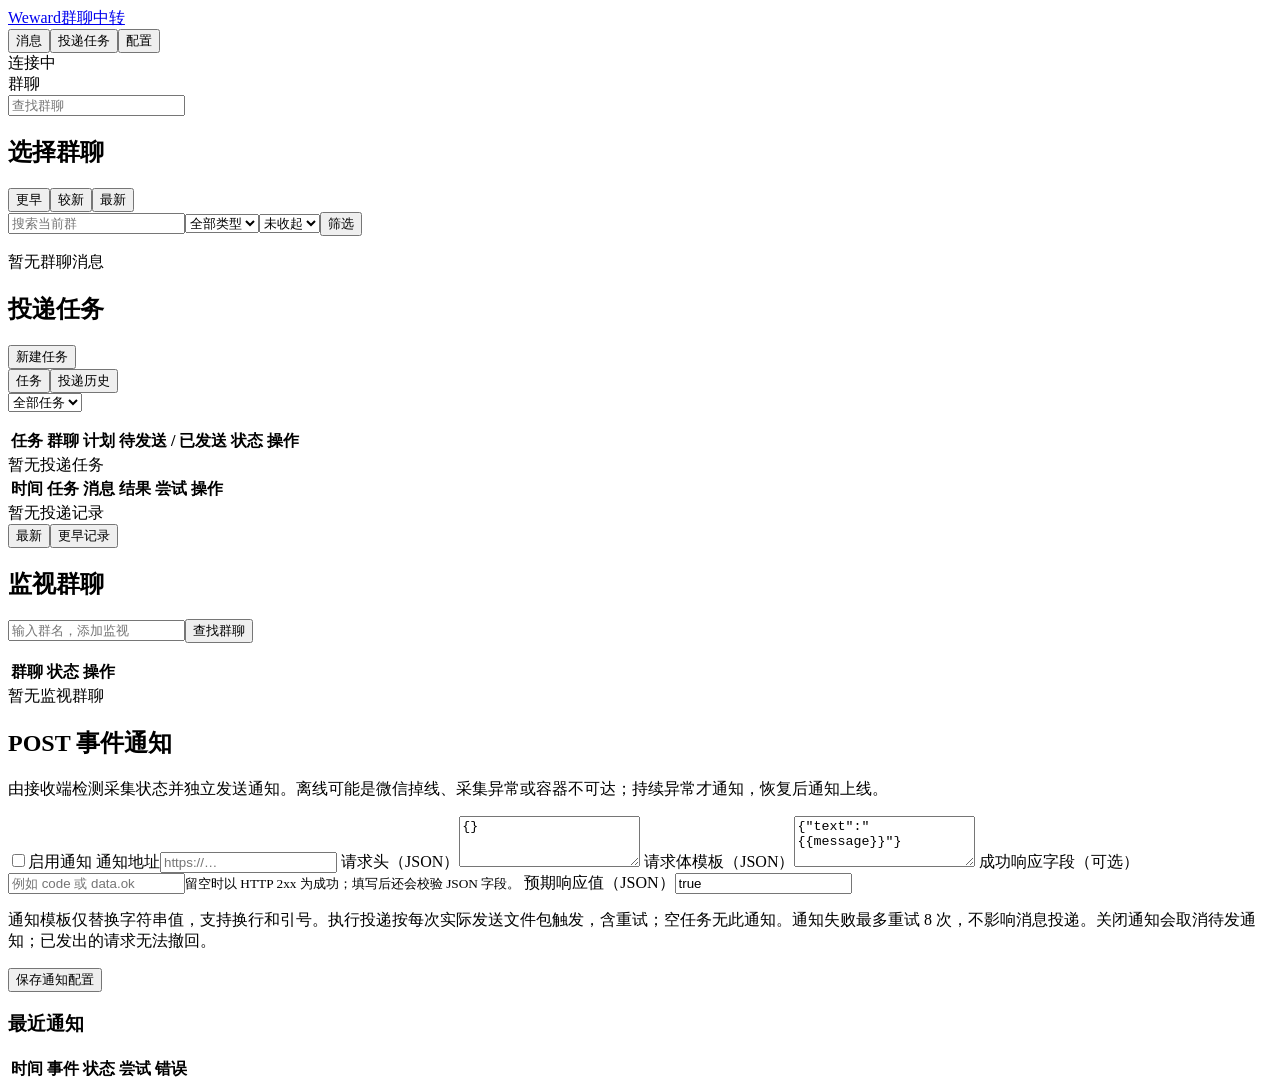
==== weward/static/receiver.html @ d9fa7c00 "Initial release v0.1.0" ====
<!doctype html>
<html lang="zh-CN">
<head><meta charset="utf-8"><meta name="viewport" content="width=device-width, initial-scale=1"><title>Weward</title><link rel="stylesheet" href="/receiver.css"><script src="/receiver.js" defer></script></head>
<body>
<header class="app-header"><a href="/" class="brand">Weward<span>群聊中转</span></a><nav aria-label="主导航"><button data-tab="messages" class="active" aria-pressed="true">消息</button><button data-tab="jobs" aria-pressed="false">投递任务</button><button data-tab="settings" aria-pressed="false">配置</button></nav><span id="connection" class="connection">连接中</span></header>
<main>
<section id="messages-panel" class="workspace">
  <aside class="rooms-sidebar"><div class="sidebar-title">群聊 <span id="room-count"></span></div><input id="room-search" type="search" placeholder="查找群聊" aria-label="查找群聊"><div id="room-list" class="room-list"></div></aside>
  <div class="conversation">
    <header class="conversation-header"><div class="conversation-heading"><h1 id="room-title">选择群聊</h1><span id="room-summary" class="muted"></span></div><div class="paging"><button id="older" class="quiet">更早</button><button id="newer" class="quiet">较新</button><button id="latest" class="quiet">最新</button></div></header>
    <form id="message-filters" class="message-filters"><input id="message-query" type="search" placeholder="搜索当前群" aria-label="搜索当前群"><select id="message-type" aria-label="消息类型"><option value="">全部类型</option><option value="text">文字</option><option value="image">图片</option><option value="link">链接</option><option value="reply">引用</option></select><select id="message-archived" aria-label="整理状态"><option value="0">未收起</option><option value="all">全部</option><option value="1">已收起</option></select><button type="submit" class="quiet">筛选</button></form>
    <p id="messages-error" class="inline-error hidden" role="alert"></p><div id="message-list" class="message-list"><div class="empty">暂无群聊消息</div></div>
  </div>
</section>
<section id="jobs-panel" class="page hidden">
  <header class="page-header"><h1>投递任务</h1><button id="new-job" class="primary">新建任务</button></header>
  <div class="section-bar"><div class="subtabs" aria-label="投递视图"><button data-job-view="active" class="active" aria-pressed="true">任务 <span id="job-count"></span></button><button data-job-view="history" aria-pressed="false">投递历史</button></div><select id="history-job" class="hidden" aria-label="筛选投递历史任务"><option value="">全部任务</option></select></div>
  <p id="jobs-error" class="inline-error hidden" role="alert"></p>
  <div id="active-jobs" class="table-scroll"><table><thead><tr><th>任务</th><th>群聊</th><th>计划</th><th>待发送 / 已发送</th><th>状态</th><th class="actions-column">操作</th></tr></thead><tbody id="job-list"></tbody></table><div id="jobs-empty" class="empty hidden">暂无投递任务</div></div>
  <div id="job-history" class="hidden"><div class="table-scroll"><table><thead><tr><th>时间</th><th>任务</th><th>消息</th><th>结果</th><th>尝试</th><th class="actions-column">操作</th></tr></thead><tbody id="history-list"></tbody></table><div id="history-empty" class="empty hidden">暂无投递记录</div></div><div class="history-paging"><button id="history-latest" class="quiet">最新</button><button id="history-older" class="quiet">更早记录</button></div></div>
</section>
<section id="settings-panel" class="page hidden">
  <header class="page-header"><h1>监视群聊</h1><span id="collector-state" class="muted"></span></header>
  <form id="group-search-form" class="group-search"><input id="group-query" type="search" placeholder="输入群名，添加监视" aria-label="搜索群名" required><button type="submit" class="primary">查找群聊</button></form>
  <p id="settings-error" class="inline-error hidden" role="alert"></p><div id="group-results" class="search-results hidden"></div>
  <div class="table-scroll"><table><thead><tr><th>群聊</th><th>状态</th><th class="actions-column">操作</th></tr></thead><tbody id="monitored-list"></tbody></table><div id="monitored-empty" class="empty hidden">暂无监视群聊</div></div>
  <section class="notification-settings"><header class="page-header"><h2>POST 事件通知</h2><span id="notification-saved" class="muted"></span></header>
    <p class="muted">由接收端检测采集状态并独立发送通知。离线可能是微信掉线、采集异常或容器不可达；持续异常才通知，恢复后通知上线。</p>
    <form id="notification-form"><div class="form-grid">
      <label class="check-field"><input id="notification-enabled" type="checkbox">启用通知</label>
      <label>通知地址<input id="notification-url" type="url" placeholder="https://…"></label>
      <label>请求头（JSON）<textarea id="notification-headers" rows="3" spellcheck="false">{}</textarea></label>
      <label>请求体模板（JSON）<textarea id="notification-body" rows="3" spellcheck="false">{"text":"{{message}}"}</textarea></label>
      <label>成功响应字段（可选）<input id="notification-response-field" placeholder="例如 code 或 data.ok"><small>留空时以 HTTP 2xx 为成功；填写后还会校验 JSON 字段。</small></label>
      <label>预期响应值（JSON）<input id="notification-response-value" value="true" placeholder="true、0 或字符串"></label>
    </div><p id="notification-placeholders" class="muted"></p><div id="notification-events" class="notification-events"></div>
    <p class="muted">通知模板仅替换字符串值，支持换行和引号。执行投递按每次实际发送文件包触发，含重试；空任务无此通知。通知失败最多重试 8 次，不影响消息投递。关闭通知会取消待发通知；已发出的请求无法撤回。</p>
    <p id="notification-error" class="inline-error hidden" role="alert"></p><button id="save-notifications" type="submit" class="primary">保存通知配置</button></form>
    <h3>最近通知</h3><div class="table-scroll"><table><thead><tr><th>时间</th><th>事件</th><th>状态</th><th>尝试</th><th>错误</th></tr></thead><tbody id="notification-history"></tbody></table></div>
  </section>
</section>
</main>
<div id="toast" class="toast hidden" role="status"></div>
<dialog id="job-dialog"><form id="job-form"><header class="dialog-header"><h2 id="job-form-title">新建任务</h2><button type="button" class="icon-button" data-close="job-dialog" aria-label="关闭">×</button></header><div class="form-grid">
  <label>名称<input id="job-name" required maxlength="200"></label><label>接收地址<input id="job-url" type="url" required placeholder="https://…"></label>
  <label>执行计划<input id="job-cron" required value="0 9 * * *" aria-describedby="cron-hint"><small id="cron-hint">每天 9 点：0 9 * * *</small></label><label>时区<input id="job-timezone" required value="Asia/Shanghai"></label>
  <label id="job-start-field">首次范围<select id="job-start" aria-describedby="job-start-hint"><option value="all">包含已有消息</option><option value="now">仅创建后收到的消息</option></select><small id="job-start-hint">包含已有消息：从接收端已保存的历史开始。仅新消息：跳过创建任务前已入库的消息，按入库时间判断。之后每次只投递本任务尚未成功发送的消息；不会补抓微信历史。</small></label><label class="check-field"><input id="job-enabled" type="checkbox">启用任务</label>
  </div><fieldset><legend>群聊</legend><label class="check-field"><input id="job-all-rooms" type="checkbox" checked>全部群聊</label><div id="job-rooms" class="room-choices hidden"></div></fieldset>
  <p id="job-form-error" class="inline-error hidden" role="alert"></p><footer class="dialog-footer"><button type="button" data-close="job-dialog">取消</button><button type="submit" id="save-job" class="primary">保存</button></footer>
</form></dialog>
<dialog id="detail-dialog"><header class="dialog-header"><h2 id="detail-title">详情</h2><button class="icon-button" data-close="detail-dialog" aria-label="关闭">×</button></header><div id="detail-content"></div></dialog>
</body></html>
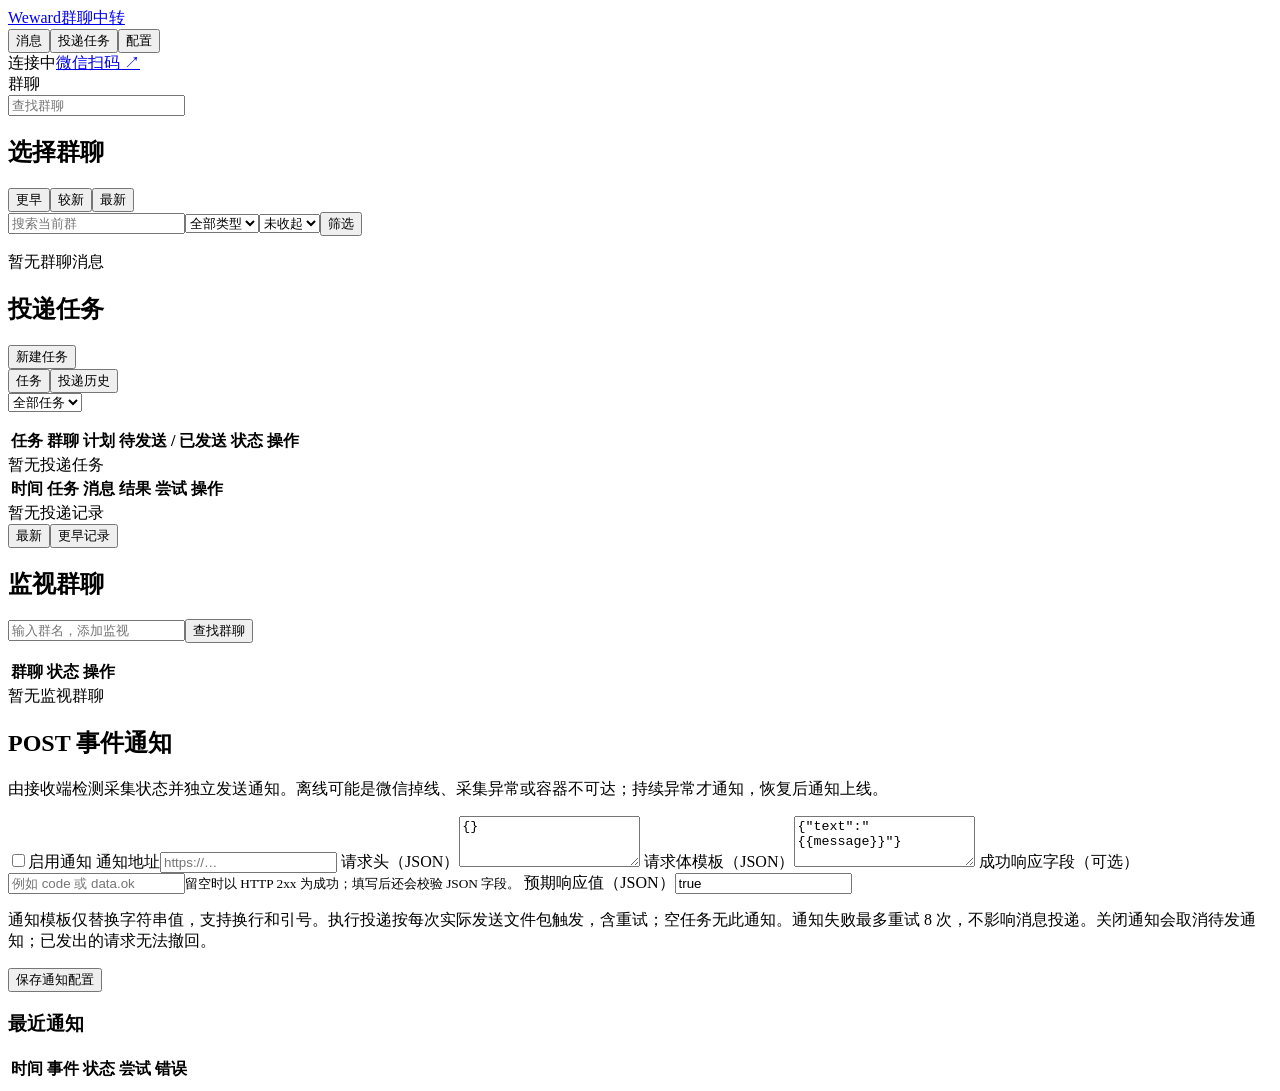
==== commit cad8fd85: "feat(webui): add on-demand WeChat desktop entry for 0.1.1" ====
--- a/weward/static/receiver.html
+++ b/weward/static/receiver.html
@@ -2,7 +2,7 @@
 <html lang="zh-CN">
 <head><meta charset="utf-8"><meta name="viewport" content="width=device-width, initial-scale=1"><title>Weward</title><link rel="stylesheet" href="/receiver.css"><script src="/receiver.js" defer></script></head>
 <body>
-<header class="app-header"><a href="/" class="brand">Weward<span>群聊中转</span></a><nav aria-label="主导航"><button data-tab="messages" class="active" aria-pressed="true">消息</button><button data-tab="jobs" aria-pressed="false">投递任务</button><button data-tab="settings" aria-pressed="false">配置</button></nav><span id="connection" class="connection">连接中</span></header>
+<header class="app-header"><a href="/" class="brand">Weward<span>群聊中转</span></a><nav aria-label="主导航"><button data-tab="messages" class="active" aria-pressed="true">消息</button><button data-tab="jobs" aria-pressed="false">投递任务</button><button data-tab="settings" aria-pressed="false">配置</button></nav><div class="header-tools"><span id="connection" class="connection">连接中</span><a id="wechat-desktop" class="desktop-link" href="/desktop" target="_blank" rel="noopener noreferrer" aria-label="微信扫码（在新标签页打开）" title="按需打开微信桌面，扫码完成后关闭标签页即可断开">微信扫码 <span aria-hidden="true">↗</span></a></div></header>
 <main>
 <section id="messages-panel" class="workspace">
   <aside class="rooms-sidebar"><div class="sidebar-title">群聊 <span id="room-count"></span></div><input id="room-search" type="search" placeholder="查找群聊" aria-label="查找群聊"><div id="room-list" class="room-list"></div></aside>
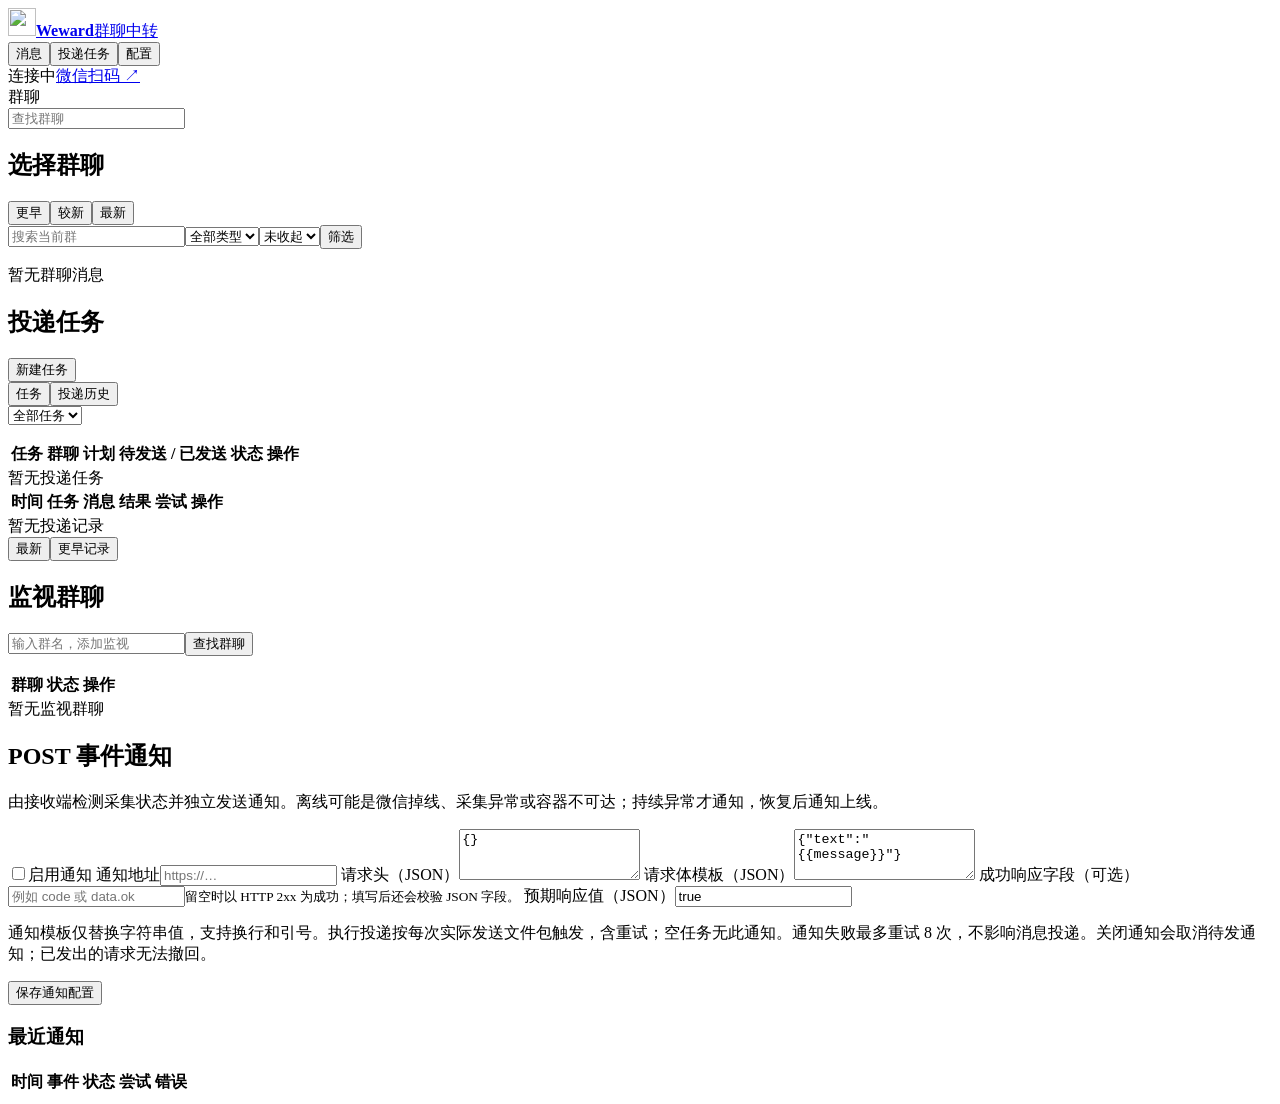
==== commit 9dae7ff7: "feat(webui): adopt woven Weward icon across web surfaces" ====
--- a/weward/static/receiver.html
+++ b/weward/static/receiver.html
@@ -1,8 +1,16 @@
 <!doctype html>
 <html lang="zh-CN">
-<head><meta charset="utf-8"><meta name="viewport" content="width=device-width, initial-scale=1"><title>Weward</title><link rel="stylesheet" href="/receiver.css"><script src="/receiver.js" defer></script></head>
+<head>
+<meta charset="utf-8"><meta name="viewport" content="width=device-width, initial-scale=1"><meta name="theme-color" content="#16745f">
+<title>Weward</title>
+<link rel="icon" href="/favicon.ico" sizes="16x16 32x32 48x48">
+<link rel="icon" href="/favicon.svg" type="image/svg+xml" sizes="any">
+<link rel="apple-touch-icon" href="/apple-touch-icon.png" sizes="180x180">
+<link rel="manifest" href="/site.webmanifest">
+<link rel="stylesheet" href="/receiver.css"><script src="/receiver.js" defer></script>
+</head>
 <body>
-<header class="app-header"><a href="/" class="brand">Weward<span>群聊中转</span></a><nav aria-label="主导航"><button data-tab="messages" class="active" aria-pressed="true">消息</button><button data-tab="jobs" aria-pressed="false">投递任务</button><button data-tab="settings" aria-pressed="false">配置</button></nav><div class="header-tools"><span id="connection" class="connection">连接中</span><a id="wechat-desktop" class="desktop-link" href="/desktop" target="_blank" rel="noopener noreferrer" aria-label="微信扫码（在新标签页打开）" title="按需打开微信桌面，扫码完成后关闭标签页即可断开">微信扫码 <span aria-hidden="true">↗</span></a></div></header>
+<header class="app-header"><a href="/" class="brand" aria-label="Weward 群聊中转"><img class="brand-icon" src="/icons/weward.svg" width="28" height="28" alt=""><strong class="brand-name">Weward</strong><span>群聊中转</span></a><nav aria-label="主导航"><button data-tab="messages" class="active" aria-pressed="true">消息</button><button data-tab="jobs" aria-pressed="false">投递任务</button><button data-tab="settings" aria-pressed="false">配置</button></nav><div class="header-tools"><span id="connection" class="connection">连接中</span><a id="wechat-desktop" class="desktop-link" href="/desktop" target="_blank" rel="noopener noreferrer" aria-label="微信扫码（在新标签页打开）" title="按需打开微信桌面，扫码完成后关闭标签页即可断开">微信扫码 <span aria-hidden="true">↗</span></a></div></header>
 <main>
 <section id="messages-panel" class="workspace">
   <aside class="rooms-sidebar"><div class="sidebar-title">群聊 <span id="room-count"></span></div><input id="room-search" type="search" placeholder="查找群聊" aria-label="查找群聊"><div id="room-list" class="room-list"></div></aside>
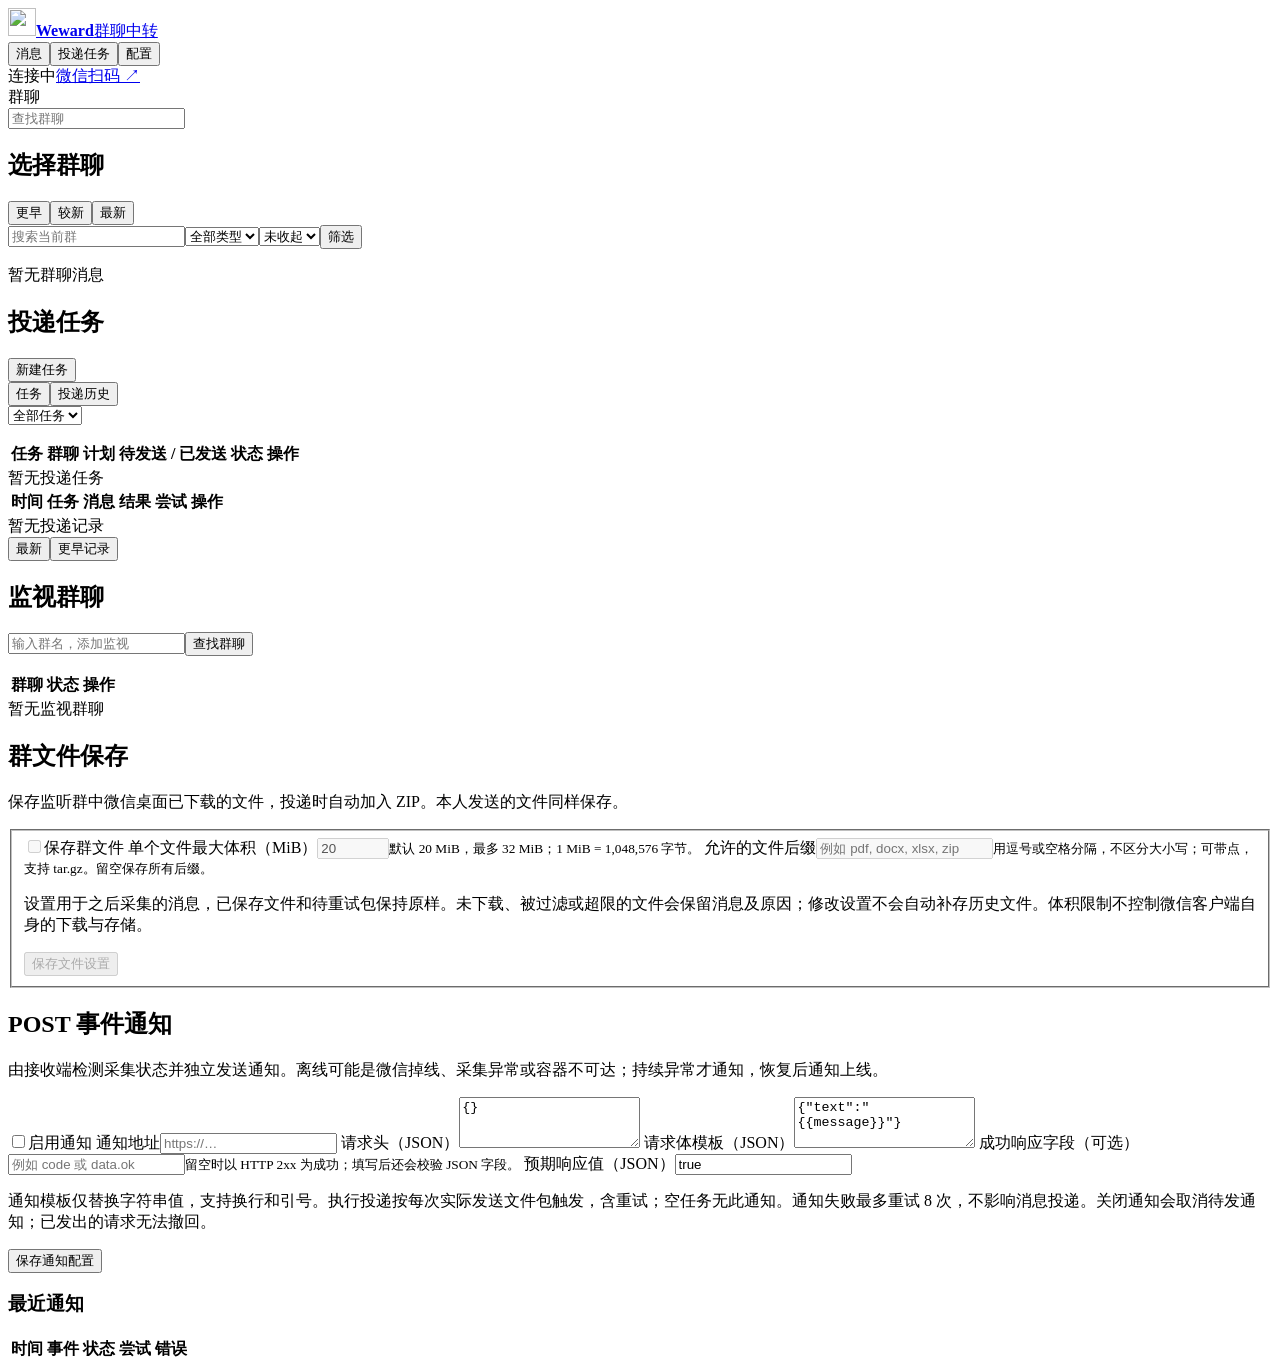
==== commit 4e779170: "feat: preserve filtered group files and include them in deliveries" ====
--- a/weward/static/receiver.html
+++ b/weward/static/receiver.html
@@ -16,7 +16,7 @@
   <aside class="rooms-sidebar"><div class="sidebar-title">群聊 <span id="room-count"></span></div><input id="room-search" type="search" placeholder="查找群聊" aria-label="查找群聊"><div id="room-list" class="room-list"></div></aside>
   <div class="conversation">
     <header class="conversation-header"><div class="conversation-heading"><h1 id="room-title">选择群聊</h1><span id="room-summary" class="muted"></span></div><div class="paging"><button id="older" class="quiet">更早</button><button id="newer" class="quiet">较新</button><button id="latest" class="quiet">最新</button></div></header>
-    <form id="message-filters" class="message-filters"><input id="message-query" type="search" placeholder="搜索当前群" aria-label="搜索当前群"><select id="message-type" aria-label="消息类型"><option value="">全部类型</option><option value="text">文字</option><option value="image">图片</option><option value="link">链接</option><option value="reply">引用</option></select><select id="message-archived" aria-label="整理状态"><option value="0">未收起</option><option value="all">全部</option><option value="1">已收起</option></select><button type="submit" class="quiet">筛选</button></form>
+    <form id="message-filters" class="message-filters"><input id="message-query" type="search" placeholder="搜索当前群" aria-label="搜索当前群"><select id="message-type" aria-label="消息类型"><option value="">全部类型</option><option value="text">文字</option><option value="image">图片</option><option value="file">文件</option><option value="link">链接</option><option value="reply">引用</option></select><select id="message-archived" aria-label="整理状态"><option value="0">未收起</option><option value="all">全部</option><option value="1">已收起</option></select><button type="submit" class="quiet">筛选</button></form>
     <p id="messages-error" class="inline-error hidden" role="alert"></p><div id="message-list" class="message-list"><div class="empty">暂无群聊消息</div></div>
   </div>
 </section>
@@ -32,6 +32,15 @@
   <form id="group-search-form" class="group-search"><input id="group-query" type="search" placeholder="输入群名，添加监视" aria-label="搜索群名" required><button type="submit" class="primary">查找群聊</button></form>
   <p id="settings-error" class="inline-error hidden" role="alert"></p><div id="group-results" class="search-results hidden"></div>
   <div class="table-scroll"><table><thead><tr><th>群聊</th><th>状态</th><th class="actions-column">操作</th></tr></thead><tbody id="monitored-list"></tbody></table><div id="monitored-empty" class="empty hidden">暂无监视群聊</div></div>
+  <section class="notification-settings"><header class="page-header"><h2>群文件保存</h2><span id="file-settings-saved" class="muted"></span></header>
+    <p class="muted">保存监听群中微信桌面已下载的文件，投递时自动加入 ZIP。本人发送的文件同样保存。</p>
+    <form id="file-settings-form"><fieldset id="file-settings-fields" disabled><div class="form-grid">
+      <label class="check-field"><input id="files-enabled" type="checkbox">保存群文件</label>
+      <label>单个文件最大体积（MiB）<input id="files-max-size" type="number" min="0.01" max="32" step="0.01" value="20" required><small>默认 20 MiB，最多 32 MiB；1 MiB = 1,048,576 字节。</small></label>
+      <label>允许的文件后缀<input id="files-extensions" placeholder="例如 pdf, docx, xlsx, zip"><small>用逗号或空格分隔，不区分大小写；可带点，支持 tar.gz。留空保存所有后缀。</small></label>
+    </div><p class="field-hint">设置用于之后采集的消息，已保存文件和待重试包保持原样。未下载、被过滤或超限的文件会保留消息及原因；修改设置不会自动补存历史文件。体积限制不控制微信客户端自身的下载与存储。</p>
+    <button id="save-file-settings" type="submit" class="primary">保存文件设置</button></fieldset><p id="file-settings-error" class="inline-error hidden" role="alert"></p></form>
+  </section>
   <section class="notification-settings"><header class="page-header"><h2>POST 事件通知</h2><span id="notification-saved" class="muted"></span></header>
     <p class="muted">由接收端检测采集状态并独立发送通知。离线可能是微信掉线、采集异常或容器不可达；持续异常才通知，恢复后通知上线。</p>
     <form id="notification-form"><div class="form-grid">
@@ -54,6 +63,18 @@
   <label>执行计划<input id="job-cron" required value="0 9 * * *" aria-describedby="cron-hint"><small id="cron-hint">每天 9 点：0 9 * * *</small></label><label>时区<input id="job-timezone" required value="Asia/Shanghai"></label>
   <label id="job-start-field">首次范围<select id="job-start" aria-describedby="job-start-hint"><option value="all">包含已有消息</option><option value="now">仅创建后收到的消息</option></select><small id="job-start-hint">包含已有消息：从接收端已保存的历史开始。仅新消息：跳过创建任务前已入库的消息，按入库时间判断。之后每次只投递本任务尚未成功发送的消息；不会补抓微信历史。</small></label><label class="check-field"><input id="job-enabled" type="checkbox">启用任务</label>
   </div><fieldset><legend>群聊</legend><label class="check-field"><input id="job-all-rooms" type="checkbox" checked>全部群聊</label><div id="job-rooms" class="room-choices hidden"></div></fieldset>
+  <fieldset><legend>投递方式</legend><div class="form-grid">
+    <label>请求格式<select id="job-delivery-mode"><option value="zip">ZIP 直传（默认）</option><option value="multipart">multipart/form-data</option></select></label>
+    <label id="job-text-field" class="hidden">text 文本（可选）<textarea id="job-text" rows="3" placeholder="留空不发送 text 字段"></textarea><small>ZIP 文件放在 files 字段；文本按 UTF-8 发送。</small></label>
+  </div></fieldset>
+  <fieldset><legend>自定义请求头</legend><p class="field-hint">请求头值隐藏显示，保存后不回显。编辑时留空保留原值，移除行删除请求头。Content-Type 和 Idempotency-Key 等协议头由系统设置。</p><div id="job-headers"></div><button id="job-add-header" type="button" class="quiet">添加请求头</button></fieldset>
+  <fieldset><legend>成功条件</legend><div class="form-grid">
+    <label>判断方式<select id="job-success-mode"><option value="receipt">原回执校验（默认）</option><option value="custom">自定义响应条件</option></select><small>默认要求 HTTP 2xx、ok=true、匹配的 batch_id 和非空 receipt_id。</small></label>
+    <label id="job-status-field" class="hidden">成功状态码<input id="job-status-codes" value="2xx" placeholder="2xx 或 200,202"><small>只接受 200–299 范围内的状态码。</small></label>
+    <label id="job-response-field-label" class="hidden">JSON 字段（可选）<input id="job-response-field" placeholder="例如 outcome 或 data.outcome"><small>留空仅判断状态码；填写后两项必须同时满足。</small></label>
+    <label id="job-response-value-label" class="hidden">预期值（JSON）<input id="job-response-value" value="&quot;submitted&quot;" placeholder="&quot;submitted&quot;、true 或 0"></label>
+  </div></fieldset>
+  <p id="job-snapshot-hint" class="field-hint hidden">已有待重试批次会继续使用生成时的地址、请求头、文本和成功条件。本次修改仅用于新批次；重试可在任务或投递历史中手动触发。</p>
   <p id="job-form-error" class="inline-error hidden" role="alert"></p><footer class="dialog-footer"><button type="button" data-close="job-dialog">取消</button><button type="submit" id="save-job" class="primary">保存</button></footer>
 </form></dialog>
 <dialog id="detail-dialog"><header class="dialog-header"><h2 id="detail-title">详情</h2><button class="icon-button" data-close="detail-dialog" aria-label="关闭">×</button></header><div id="detail-content"></div></dialog>
